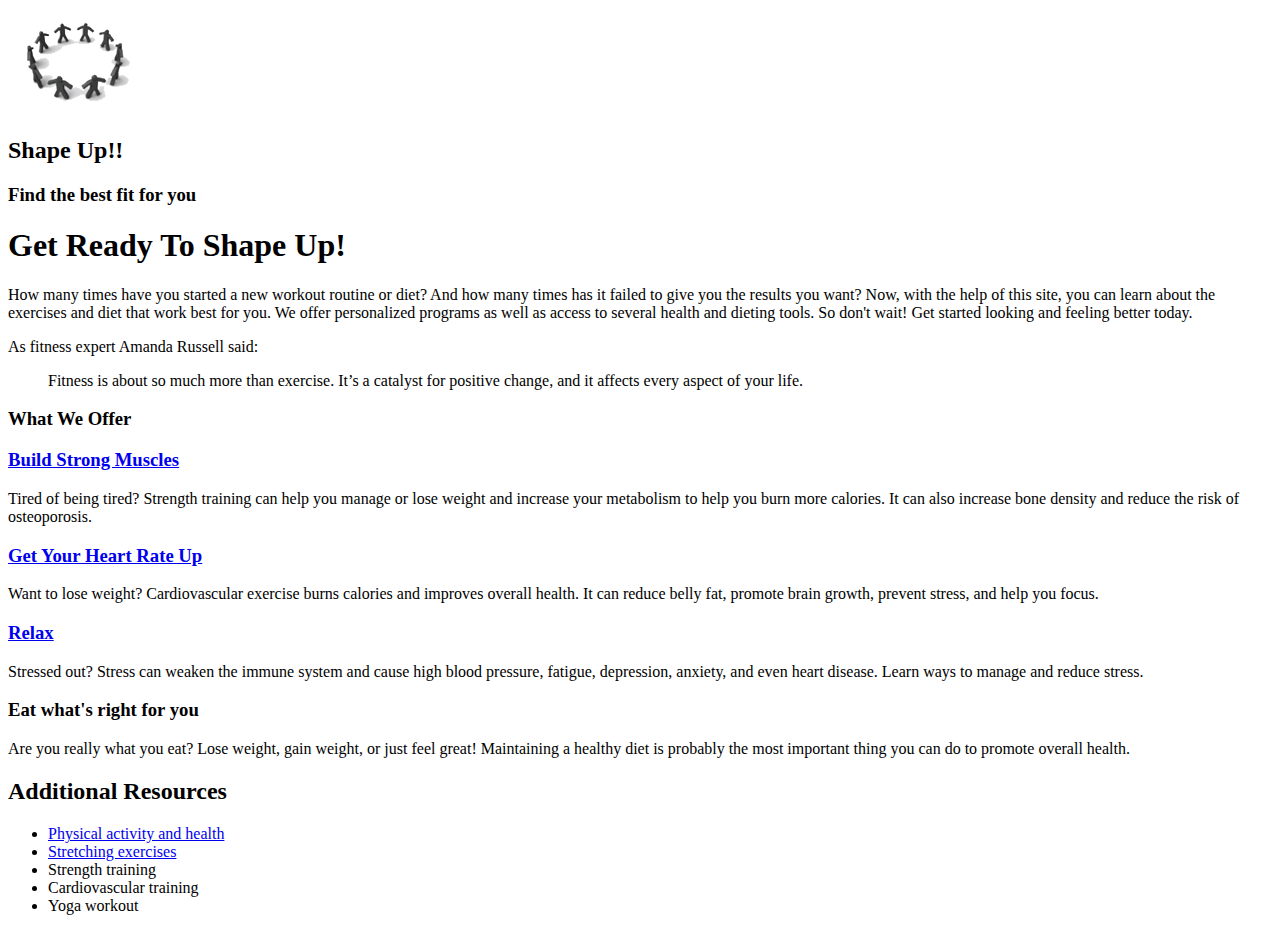
==== index.html @ c0334401 "Update index.html" ====
<!DOCTYPE html>

<html lang="en">
<head>
	<meta charset="utf-8" />
	<title></title>
</head>

<body>
	<header>
<img src="images/shape_up_logo.png" alt="">
		<h2>Shape Up!!</h2>
		<h3>Find the best fit for you</h3>
	</header>

	<main>
		<h1>Get Ready To Shape Up!</h1>
		<p>How many times have you started a new workout routine or diet? And how many times has it failed to give you the results you want? Now, with the help of this site, you can learn about the exercises and diet that work best for you. We offer personalized programs as well as access to several health and dieting tools. So don't wait! Get started looking and feeling better today.</p>

		<p>As fitness expert Amanda Russell said:</p>
		<blockquote>Fitness is about so much more than exercise. It’s a catalyst for positive change, and it affects every aspect of your life.
		</blockquote>

			<h3>What We Offer</h3>
			
			<h3><a href="strength/index.html">Build Strong Muscles</a></h3>
			<p>Tired of being tired? Strength training can help you manage or lose weight and increase your metabolism to help you burn more calories. It can also increase bone density and reduce the risk of osteoporosis.</p>

			<h3><a href="cardio/index.html">Get Your Heart Rate Up</a></h3>
			<p>Want to lose weight? Cardiovascular exercise burns calories and improves overall health. It can reduce belly fat, promote brain growth, prevent stress, and help you focus.</p>

			<h3><a href="stress/index.html">Relax</a></h3>
			<p>Stressed out? Stress can weaken the immune system and cause high blood pressure, fatigue, depression, anxiety, and even heart disease. Learn ways to manage and reduce stress.</p>

			<h3>Eat what's right for you</h3>
			<p>Are you really what you eat? Lose weight, gain weight, or just feel great! Maintaining a healthy diet is probably the most important thing you can do to promote overall health.</p>

			<h2>Additional Resources</h2>
			<ul>
			<li><a href="https://www.cdc.gov/physicalactivity/basics/pa-health/index.htm" target="_blank">Physical activity and health</a></li>
			<li><a href="https://www.self.com/gallery/essential-stretches-slideshow" target="_blank">Stretching exercises</a></li>
			<li>Strength training</li>
			<li>Cardiovascular training</li>
			<li>Yoga workout</li>
			</ul>

		</main>

		<footer>

		</footer>

	
</body>
</html>
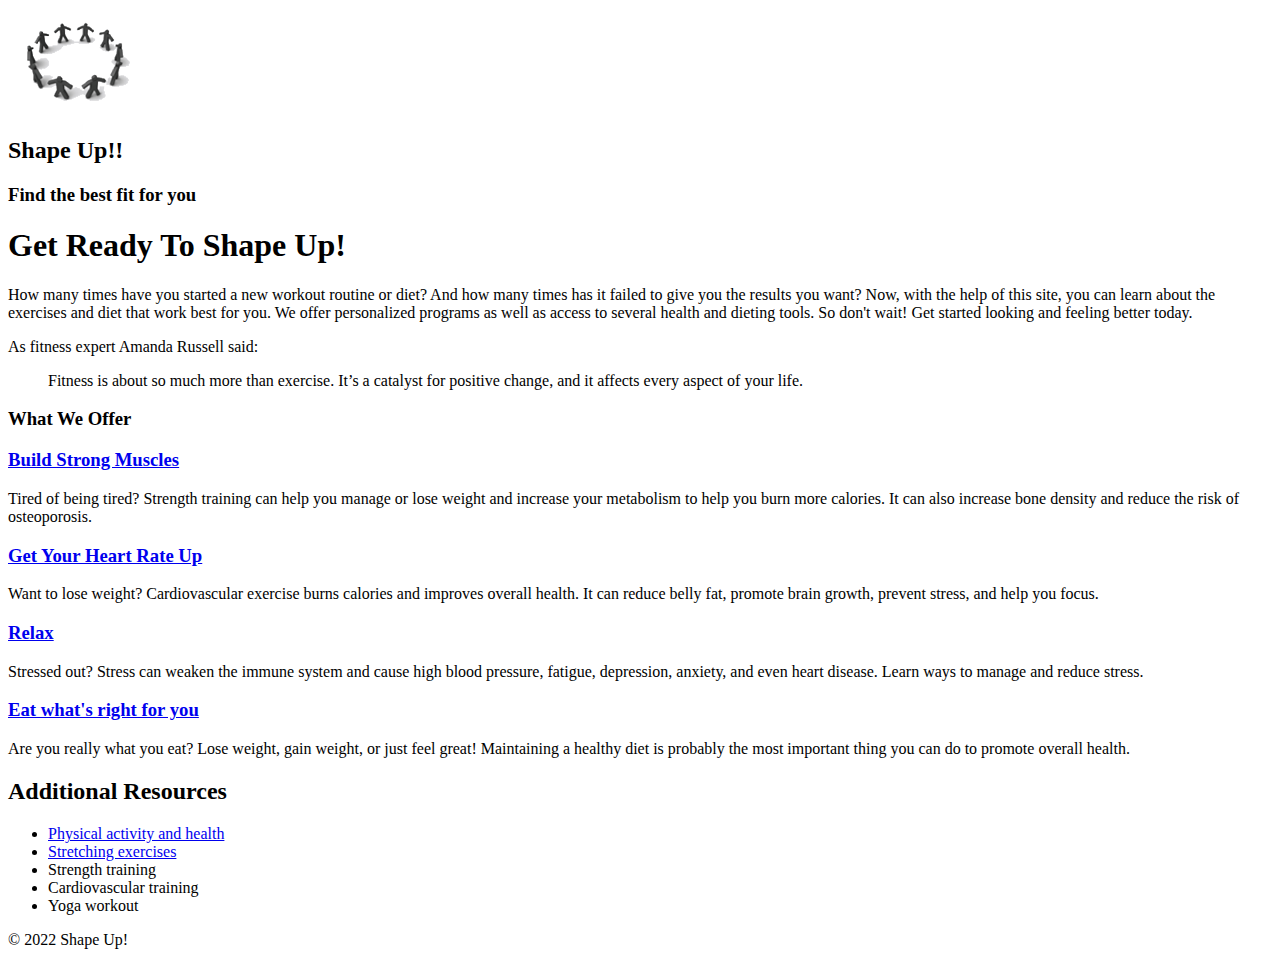
==== commit 16977718: "Add files via upload" ====
--- a/index.html
+++ b/index.html
@@ -1,55 +1,77 @@
 <!DOCTYPE html>
 
 <html lang="en">
+
 <head>
 	<meta charset="utf-8" />
-	<title></title>
+	<!--[if lt IE 9]> <script src="http://html5shim.googlecode.com/svn/trunk/html5.js"></script> <![endif]-->
+
+	<link rel="stylesheet" href="styles/normalize/main.cs">
+	<link rel="stylesheet" href="styles/main.css">
+
+	<title>Shape Up</title>
 </head>
 
 <body>
 	<header>
-<img src="images/shape_up_logo.png" alt="">
+		<img src="images/shape_up_logo.png" alt="">
 		<h2>Shape Up!!</h2>
 		<h3>Find the best fit for you</h3>
 	</header>
 
 	<main>
 		<h1>Get Ready To Shape Up!</h1>
-		<p>How many times have you started a new workout routine or diet? And how many times has it failed to give you the results you want? Now, with the help of this site, you can learn about the exercises and diet that work best for you. We offer personalized programs as well as access to several health and dieting tools. So don't wait! Get started looking and feeling better today.</p>
+		<section>
+			
+				<p>How many times have you started a new workout routine or diet? And how many times has it failed to
+					give you the results you want? Now, with the help of this site, you can learn about the exercises
+					and diet that work best for you. We offer personalized programs as well as access to several health
+					and dieting tools. So don't wait! Get started looking and feeling better today.</p>
 
-		<p>As fitness expert Amanda Russell said:</p>
-		<blockquote>Fitness is about so much more than exercise. It’s a catalyst for positive change, and it affects every aspect of your life.
-		</blockquote>
+				<p>As fitness expert Amanda Russell said:</p>
+				<blockquote>Fitness is about so much more than exercise. It’s a catalyst for positive change, and it
+					affects every aspect of your life.
+				</blockquote>
 
-			<h3>What We Offer</h3>
-			
-			<h3><a href="strength/index.html">Build Strong Muscles</a></h3>
-			<p>Tired of being tired? Strength training can help you manage or lose weight and increase your metabolism to help you burn more calories. It can also increase bone density and reduce the risk of osteoporosis.</p>
+				<h3>What We Offer</h3>
 
-			<h3><a href="cardio/index.html">Get Your Heart Rate Up</a></h3>
-			<p>Want to lose weight? Cardiovascular exercise burns calories and improves overall health. It can reduce belly fat, promote brain growth, prevent stress, and help you focus.</p>
+				<h3><a href="strength/index.html">Build Strong Muscles</a></h3>
+				<p>Tired of being tired? Strength training can help you manage or lose weight and increase your
+					metabolism to help you burn more calories. It can also increase bone density and reduce the risk of
+					osteoporosis.</p>
 
-			<h3><a href="stress/index.html">Relax</a></h3>
-			<p>Stressed out? Stress can weaken the immune system and cause high blood pressure, fatigue, depression, anxiety, and even heart disease. Learn ways to manage and reduce stress.</p>
+				<h3><a href="cardio/index.html">Get Your Heart Rate Up</a></h3>
+				<p>Want to lose weight? Cardiovascular exercise burns calories and improves overall health. It can
+					reduce belly fat, promote brain growth, prevent stress, and help you focus.</p>
 
-			<h3>Eat what's right for you</h3>
-			<p>Are you really what you eat? Lose weight, gain weight, or just feel great! Maintaining a healthy diet is probably the most important thing you can do to promote overall health.</p>
+				<h3><a href="stress/index.html">Relax</a></h3>
+				<p>Stressed out? Stress can weaken the immune system and cause high blood pressure, fatigue, depression,
+					anxiety, and even heart disease. Learn ways to manage and reduce stress.</p>
 
-			<h2>Additional Resources</h2>
-			<ul>
-			<li><a href="https://www.cdc.gov/physicalactivity/basics/pa-health/index.htm" target="_blank">Physical activity and health</a></li>
-			<li><a href="https://www.self.com/gallery/essential-stretches-slideshow" target="_blank">Stretching exercises</a></li>
-			<li>Strength training</li>
-			<li>Cardiovascular training</li>
-			<li>Yoga workout</li>
-			</ul>
+				<h3><a href="diet/index.html">Eat what's right for you</a></h3>
+				<p>Are you really what you eat? Lose weight, gain weight, or just feel great! Maintaining a healthy diet
+					is probably the most important thing you can do to promote overall health.</p>
+		</section>
+				<h2>Additional Resources</h2>
+				<ul>
+			<aside>
+					<li><a href="https://www.cdc.gov/physicalactivity/basics/pa-health/index.htm"
+							target="_blank">Physical activity and health</a></li>
+					<li><a href="https://www.self.com/gallery/essential-stretches-slideshow" target="_blank">Stretching
+							exercises</a></li>
+					<li>Strength training</li>
+					<li>Cardiovascular training</li>
+					<li>Yoga workout</li>
+				</ul>
+			</aside>
+		
+	</main>
 
-		</main>
+	<footer>
+		<p>&copy; 2022 Shape Up!</p>
+	</footer>
 
-		<footer>
 
-		</footer>
+</body>
 
-	
-</body>
-</html>
+</html>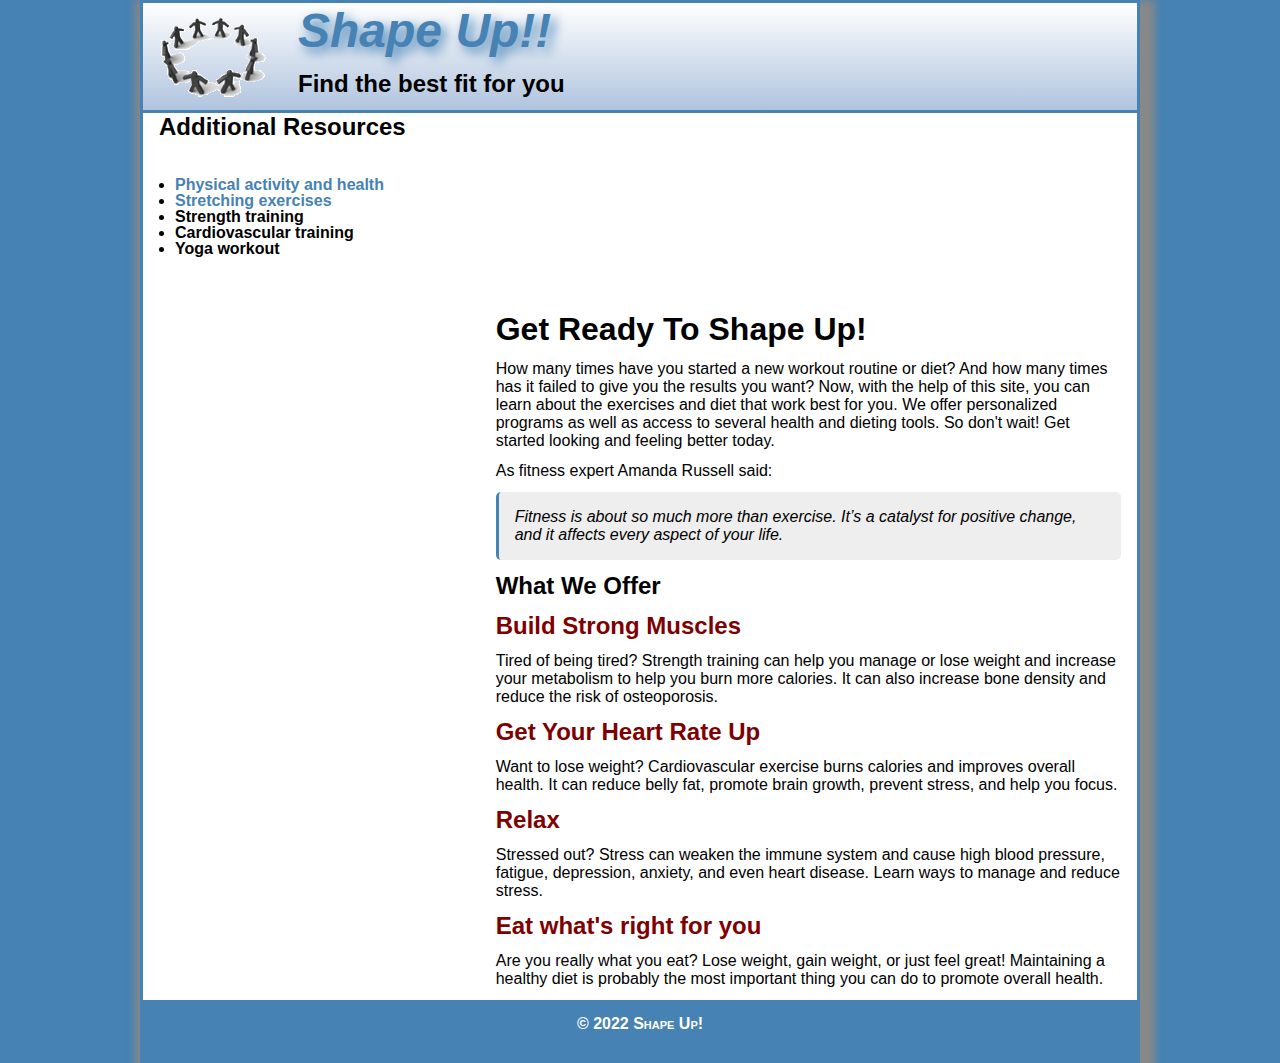
==== commit 2efa844b: "Add files via upload" ====
--- a/index.html
+++ b/index.html
@@ -6,23 +6,35 @@
 	<meta charset="utf-8" />
 	<!--[if lt IE 9]> <script src="http://html5shim.googlecode.com/svn/trunk/html5.js"></script> <![endif]-->
 
-	<link rel="stylesheet" href="styles/normalize/main.cs">
+	<link rel="stylesheet" href="sty`es/normalize/main.cs">
 	<link rel="stylesheet" href="styles/main.css">
 
 	<title>Shape Up</title>
 </head>
 
 <body>
-	<header>
+	<header class="clearfix">
 		<img src="images/shape_up_logo.png" alt="">
 		<h2>Shape Up!!</h2>
 		<h3>Find the best fit for you</h3>
 	</header>
 
 	<main>
-		<h1>Get Ready To Shape Up!</h1>
+		<h2>Additional Resources</h2>
+				<ul>
+			<aside>
+					<li><a href="https://www.cdc.gov/physicalactivity/basics/pa-health/index.htm"
+							target="_blank">Physical activity and health</a></li>
+					<li><a href="https://www.self.com/gallery/essential-stretches-slideshow" target="_blank">Stretching
+							exercises</a></li>
+					<li>Strength training</li>
+					<li>Cardiovascular training</li>
+					<li>Yoga workout</li>
+				</ul>
+			</aside>
 		<section>
-			
+				<h1>Get Ready To Shape Up!</h1>
+
 				<p>How many times have you started a new workout routine or diet? And how many times has it failed to
 					give you the results you want? Now, with the help of this site, you can learn about the exercises
 					and diet that work best for you. We offer personalized programs as well as access to several health
@@ -52,18 +64,8 @@
 				<p>Are you really what you eat? Lose weight, gain weight, or just feel great! Maintaining a healthy diet
 					is probably the most important thing you can do to promote overall health.</p>
 		</section>
-				<h2>Additional Resources</h2>
-				<ul>
-			<aside>
-					<li><a href="https://www.cdc.gov/physicalactivity/basics/pa-health/index.htm"
-							target="_blank">Physical activity and health</a></li>
-					<li><a href="https://www.self.com/gallery/essential-stretches-slideshow" target="_blank">Stretching
-							exercises</a></li>
-					<li>Strength training</li>
-					<li>Cardiovascular training</li>
-					<li>Yoga workout</li>
-				</ul>
-			</aside>
+				
+			
 		
 	</main>
 
--- a/styles/main.css
+++ b/styles/main.css
@@ -0,0 +1,115 @@
+* {
+    margin: 0;
+    padding: 0;
+    box-sizing: border-box;
+}
+.clearfix::after {
+    content: "";
+    clear: both;
+    display: table;
+  }
+html{
+    background-color: steelblue;
+}
+body {
+    font-family: Arial, Helvetica, sans-serif;
+    font-size: 100%;
+    max-width: 1000px;
+    width: 100%;
+    margin: 0 auto;
+    border: 3px solid steelblue;
+    box-shadow: 5px 10px 8px 10px #888888;
+    background-color: white;
+}
+h1, h2, h3, p, blockquote{
+    margin-bottom: 12px;
+}
+h1 {
+    font-size: 200%;
+    margin-top: 30px;
+}
+header{
+    border-bottom: 3px solid steelblue;
+    background-image: linear-gradient(white, lightsteelblue);
+}
+header h2 {
+    font-size: 300%;
+    font-style: italic;
+    color: steelblue;
+    text-shadow: 5px 5px 12px;
+
+}
+main {
+    padding: 0 1em; 
+}
+aside{
+    width: 35%;
+    float: left;
+    padding-top: 1.5em;
+    
+}
+
+section{
+    width: 65%;
+    float: right;
+    padding-top: 1.5em;
+
+}
+blockquote{
+    font-style: italic;
+    padding: 1em;
+    border-left: 3px solid steelblue;
+    background-color: #eeeeee;
+    border-radius: 5px;
+}
+header img {
+    float: left;
+    margin-right: 15px;
+}
+
+h3 {
+    font-size: 150%;
+}
+a{
+    text-decoration: none;
+}
+section a:link, section a:visited {
+    color:maroon;
+}
+section a:hover, section a:active {
+    color:steelblue;
+}
+
+aside a:link, aside a:visited {
+    color: steelblue;
+}
+
+aside a:hover, aside a:active {
+    color:maroon;
+}
+
+ul{
+    margin-left: 1em;
+}
+li{
+    line-height:100% ;
+    font-weight: bold;
+}
+
+
+
+
+footer{
+    clear:both;
+    background-color: steelblue;
+    padding: 15px 0;
+    margin-top: 15px;
+    
+}
+footer p {
+    text-align: center;
+    font-size: 100%;
+    font-weight: bold;
+    color:white;
+    font-variant:small-caps;
+}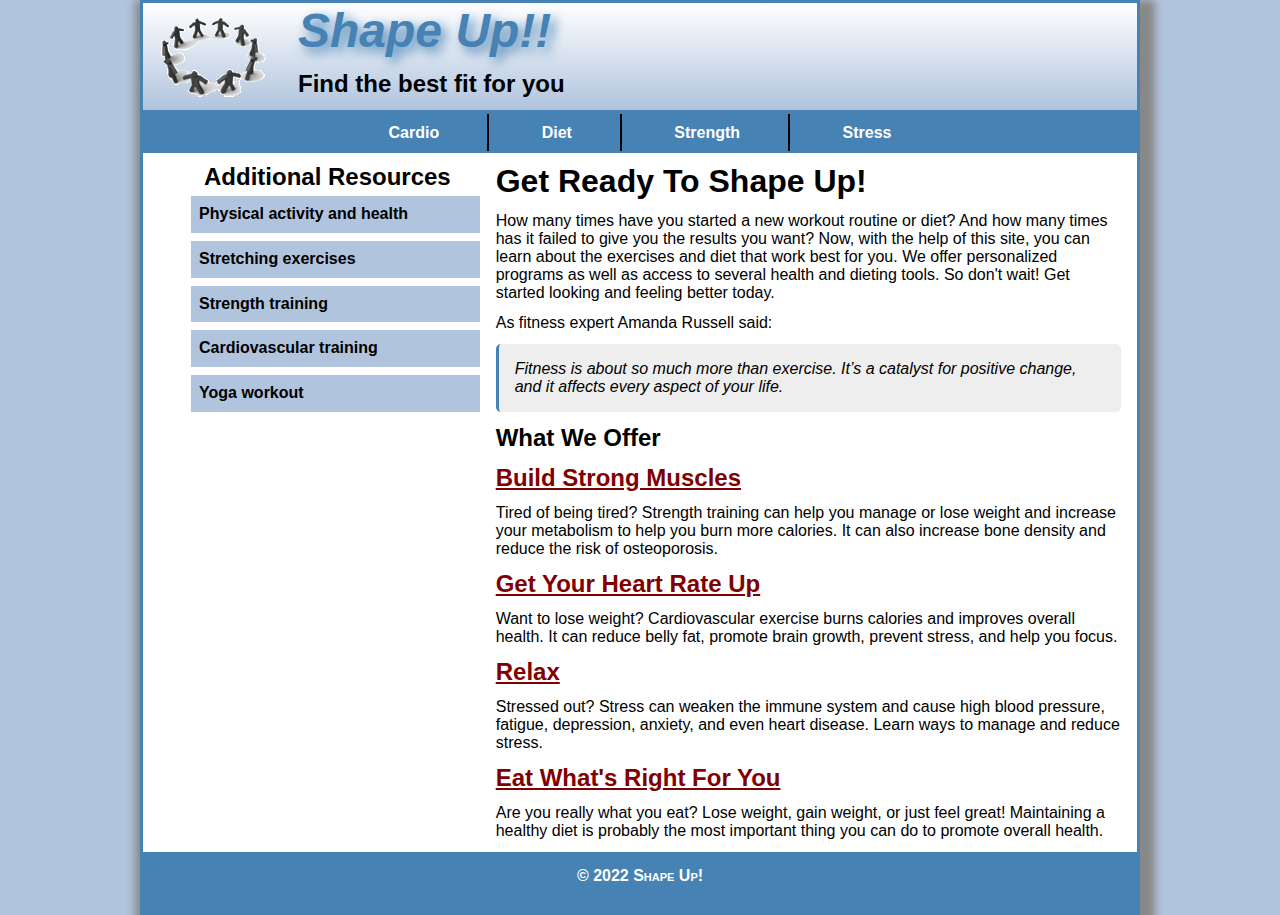
==== commit 4bf362d2: "Add files via upload" ====
--- a/index.html
+++ b/index.html
@@ -5,68 +5,72 @@
 <head>
 	<meta charset="utf-8" />
 	<!--[if lt IE 9]> <script src="http://html5shim.googlecode.com/svn/trunk/html5.js"></script> <![endif]-->
-
-	<link rel="stylesheet" href="sty`es/normalize/main.cs">
+	<meta name="description" content="Learn how to properly take care of your body">
+  	<meta name="keywords" content="health, exercise, diet, strength, cardio, stress, workout, eat right">
+  	<meta name="author" content="David Picariello">
+	
+	<link rel="stylesheet" href="styles/normalize/main.cs">
 	<link rel="stylesheet" href="styles/main.css">
 
+	<link rel="icon" href="images/favicon.ico">
+	
 	<title>Shape Up</title>
 </head>
 
 <body>
 	<header class="clearfix">
-		<img src="images/shape_up_logo.png" alt="">
+		<img id="logoimage" src="images/shape_up_logo.png" alt="">
 		<h2>Shape Up!!</h2>
 		<h3>Find the best fit for you</h3>
 	</header>
+	<nav id="nav_menu">
+		<ul>
+			<li><a href="cardio/index.html">Cardio</a></li>
+			<li><a href="diet/index.html">Diet</a></li>
+			<li><a href="strength/index.html">Strength</a></li>
+			<li id="last"><a href="stress/index.html">Stress</a></li>
+		</ul>
+	</nav>
 
 	<main>
-		<h2>Additional Resources</h2>
+
+		<section>
+			<h1>Get Ready To Shape Up!</h1>
+
+			<p>How many times have you started a new workout routine or diet? And how many times has it failed to give you the results you want? Now, with the help of this site, you can learn about the exercises and diet that work best for you. We offer personalized programs as well as access to several health and dieting tools. So don't wait! Get started looking and feeling better today.</p>
+
+			<p>As fitness expert Amanda Russell said:</p>
+			<blockquote>Fitness is about so much more than exercise. It’s a catalyst for positive change, and it affects every aspect of your life.</blockquote>
+			
+			<h3>What We Offer</h3>
+
+			<h3><a href="strength/index.html">Build Strong Muscles</a></h3>
+			<p>Tired of being tired? Strength training can help you manage or lose weight and increase your metabolism to help you burn more calories. It can also increase bone density and reduce the risk of osteoporosis.</p>
+
+			<h3><a href="cardio/index.html">Get Your Heart Rate Up</a></h3>
+			<p>Want to lose weight? Cardiovascular exercise burns calories and improves overall health. It can reduce belly fat, promote brain growth, prevent stress, and help you focus.</p>
+
+			<h3><a href="stress/index.html">Relax</a></h3>
+			<p>Stressed out? Stress can weaken the immune system and cause high blood pressure, fatigue, depression, anxiety, and even heart disease. Learn ways to manage and reduce stress.</p>
+
+			<h3><a href="diet/index.html">Eat What's Right For You</a></h3>
+			<p>Are you really what you eat? Lose weight, gain weight, or just feel great! Maintaining a healthy diet is probably the most important thing you can do to promote overall health.</p>
+			
+		</section>
+
+		<aside>
+			<!-- nav_list - this code makes up the vertical navigation list in the left column -->
+			<nav id="nav_list">
+				<h2>Additional Resources</h2>
 				<ul>
-			<aside>
-					<li><a href="https://www.cdc.gov/physicalactivity/basics/pa-health/index.htm"
-							target="_blank">Physical activity and health</a></li>
-					<li><a href="https://www.self.com/gallery/essential-stretches-slideshow" target="_blank">Stretching
-							exercises</a></li>
-					<li>Strength training</li>
-					<li>Cardiovascular training</li>
-					<li>Yoga workout</li>
+					<li><a href="https://www.cdc.gov/physicalactivity/basics/pa-health/index.htm" target="_blank">Physical activity and health</a></li>
+					<li><a href="https://www.self.com/gallery/essential-stretches-slideshow" target="_blank">Stretching exercises</a></li>
+					<li><a href="https://www.mayoclinic.org/healthy-lifestyle/fitness/in-depth/strength-training/art-20046670" target="_blank">Strength training</a></li>
+					<li><a href="https://www.realbuzz.com/articles-interests/fitness/article/what-is-cardiovascular-training/" target="_blank">Cardiovascular training</a></li>
+					<li><a href="https://www.medicalnewstoday.com/articles/317314" target="_blank">Yoga workout</a></li>
 				</ul>
-			</aside>
-		<section>
-				<h1>Get Ready To Shape Up!</h1>
-
-				<p>How many times have you started a new workout routine or diet? And how many times has it failed to
-					give you the results you want? Now, with the help of this site, you can learn about the exercises
-					and diet that work best for you. We offer personalized programs as well as access to several health
-					and dieting tools. So don't wait! Get started looking and feeling better today.</p>
-
-				<p>As fitness expert Amanda Russell said:</p>
-				<blockquote>Fitness is about so much more than exercise. It’s a catalyst for positive change, and it
-					affects every aspect of your life.
-				</blockquote>
-
-				<h3>What We Offer</h3>
-
-				<h3><a href="strength/index.html">Build Strong Muscles</a></h3>
-				<p>Tired of being tired? Strength training can help you manage or lose weight and increase your
-					metabolism to help you burn more calories. It can also increase bone density and reduce the risk of
-					osteoporosis.</p>
-
-				<h3><a href="cardio/index.html">Get Your Heart Rate Up</a></h3>
-				<p>Want to lose weight? Cardiovascular exercise burns calories and improves overall health. It can
-					reduce belly fat, promote brain growth, prevent stress, and help you focus.</p>
-
-				<h3><a href="stress/index.html">Relax</a></h3>
-				<p>Stressed out? Stress can weaken the immune system and cause high blood pressure, fatigue, depression,
-					anxiety, and even heart disease. Learn ways to manage and reduce stress.</p>
-
-				<h3><a href="diet/index.html">Eat what's right for you</a></h3>
-				<p>Are you really what you eat? Lose weight, gain weight, or just feel great! Maintaining a healthy diet
-					is probably the most important thing you can do to promote overall health.</p>
-		</section>
-				
-			
-		
+			</nav>
+		</aside>	
 	</main>
 
 	<footer>
--- a/styles/main.css
+++ b/styles/main.css
@@ -7,9 +7,10 @@
     content: "";
     clear: both;
     display: table;
-  }
-html{
-    background-color: steelblue;
+}
+html {
+    background-color: lightsteelblue;
+    background-image: url("../images/bgtile.jpg");
 }
 body {
     font-family: Arial, Helvetica, sans-serif;
@@ -18,98 +19,145 @@
     width: 100%;
     margin: 0 auto;
     border: 3px solid steelblue;
+    background-color: white;
     box-shadow: 5px 10px 8px 10px #888888;
-    background-color: white;
 }
-h1, h2, h3, p, blockquote{
+h1, h2, h3, p, blockquote {
     margin-bottom: 12px;
 }
-h1 {
-    font-size: 200%;
-    margin-top: 30px;
-}
-header{
+header {
     border-bottom: 3px solid steelblue;
-    background-image: linear-gradient(white, lightsteelblue);
+    background: linear-gradient(white, lightsteelblue);
 }
 header h2 {
     font-size: 300%;
     font-style: italic;
     color: steelblue;
     text-shadow: 5px 5px 12px;
+}
 
+
+#logoimage {
+    float: left;
+    margin-right: 15px;
+}
+ /*Horizontal inline navigation menu*/
+ #nav.menu{
+     margin: 0;
+
+ }
+ #nav_menu ul{
+     list-style-type: none;
+     text-align: center;
+     border-top: 1px solid steelblue;
+     border-bottom: 1px solid steelblue;
+     background-color: steelblue;
+     padding: 10px 0;
+
+ }
+ #nav_menu ul li{
+    display: inline;
+    border-right: 2px solid black;
+    padding: 10px 3em;
+    
+ }
+ #nav_menu #last{
+     border-right: none;
+ }
+ #nav_menu ul li a{
+     font-weight: bold;
+     text-decoration: none;
+     color: white
+
+ }
+ #nav_menu ul li a:hover{
+     color: red;
+
+
+ }
+ #nav_menu ul li:hover{
+    background-color: lightsteelblue;
+ }
+ #nav_list h2 {
+    margin-bottom: 5px;
+    text-align: center;
+}
+#nav_list ul {
+    list-style: none;
+}
+#nav_list ul li {
+    width: 90%;
+    margin: 0 auto .5em; /* 1st value top; middle value sides; 3rd value bottom */
+}
+#nav_list ul li a {
+    display: block;
+    font-weight: bold;
+    text-decoration: none;
+    background-color: lightsteelblue;
+    padding: .5em 0 .5em .5em;
+    color: black;
+}
+#nav_list ul li a:hover {
+    color: white;
+    background-color: steelblue;
 }
 main {
-    padding: 0 1em; 
+    padding: 0 1em;
+    clear: both;
 }
-aside{
+aside {
     width: 35%;
-    float: left;
-    padding-top: 1.5em;
-    
+    padding-top: 10px;
 }
 
-section{
+section {
     width: 65%;
     float: right;
-    padding-top: 1.5em;
-
+    padding-top: 10px;
 }
-blockquote{
+blockquote {
     font-style: italic;
     padding: 1em;
     border-left: 3px solid steelblue;
     background-color: #eeeeee;
     border-radius: 5px;
 }
-header img {
-    float: left;
-    margin-right: 15px;
-}
-
 h3 {
     font-size: 150%;
 }
-a{
+aside a {
     text-decoration: none;
 }
 section a:link, section a:visited {
-    color:maroon;
+    color: maroon;
 }
 section a:hover, section a:active {
-    color:steelblue;
+    color: steelblue;
 }
 
 aside a:link, aside a:visited {
     color: steelblue;
 }
-
 aside a:hover, aside a:active {
-    color:maroon;
+    color: maroon;
+}
+aside ul {
+    margin-left: 1em;
+}
+aside li {
+    font-weight: bold;
+    line-height: 130%;
 }
 
-ul{
-    margin-left: 1em;
-}
-li{
-    line-height:100% ;
-    font-weight: bold;
-}
-
-
-
-
-footer{
-    clear:both;
+footer {
+    clear: both;
     background-color: steelblue;
     padding: 15px 0;
     margin-top: 15px;
-    
 }
 footer p {
+    color: white;
+    font-weight: bold;
     text-align: center;
-    font-size: 100%;
-    font-weight: bold;
-    color:white;
-    font-variant:small-caps;
+    font-variant: small-caps;
 }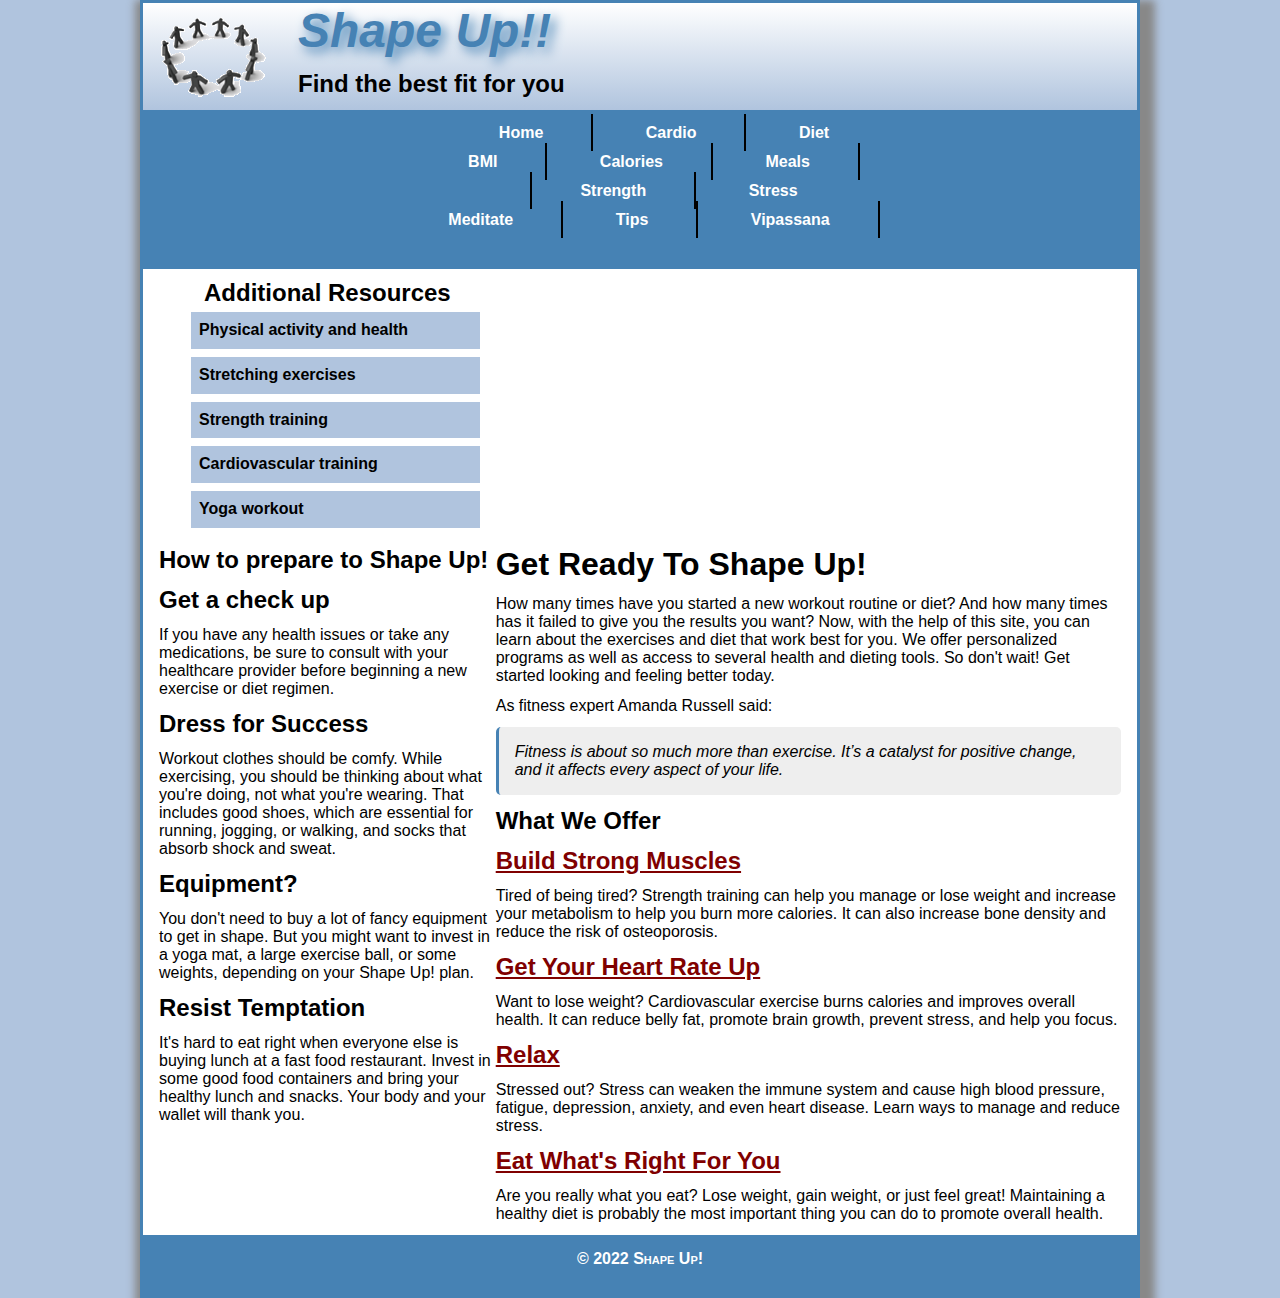
==== commit 5fb9bb24: "Add files via upload" ====
--- a/index.html
+++ b/index.html
@@ -25,14 +25,41 @@
 	</header>
 	<nav id="nav_menu">
 		<ul>
+			<li><a href="index.html">Home</a></li>
 			<li><a href="cardio/index.html">Cardio</a></li>
-			<li><a href="diet/index.html">Diet</a></li>
+			<li><a href="diet/index.html">Diet</a>
+				<ul>
+					<li> <a href="diet/bmi.html">BMI</a></li>
+					<li> <a href="diet/calories.html">Calories</a></li>
+					<li> <a href="diet/meals.html">Meals</a></li>
+				</ul>
+			</li>
 			<li><a href="strength/index.html">Strength</a></li>
-			<li id="last"><a href="stress/index.html">Stress</a></li>
+
+			<li id="last"><a href="stress/index.html">Stress</a>
+				<ul>
+					<li> <a href="stress/meditate.html">Meditate</a></li>
+					<li> <a href="stress/tips.html">Tips</a></li>
+					<li> <a href="stress/vipassana.html">Vipassana</a></li>
+				</ul>
+			</li>
 		</ul>
 	</nav>
 
 	<main>
+		<aside id="leftaside">
+			<!-- nav_list - this code makes up the vertical navigation list in the left column -->
+			<nav id="nav_list">
+				<h2>Additional Resources</h2>
+				<ul>
+					<li><a href="https://www.cdc.gov/physicalactivity/basics/pa-health/index.htm" target="_blank">Physical activity and health</a></li>
+					<li><a href="https://www.self.com/gallery/essential-stretches-slideshow" target="_blank">Stretching exercises</a></li>
+					<li><a href="https://www.mayoclinic.org/healthy-lifestyle/fitness/in-depth/strength-training/art-20046670" target="_blank">Strength training</a></li>
+					<li><a href="https://www.realbuzz.com/articles-interests/fitness/article/what-is-cardiovascular-training/" target="_blank">Cardiovascular training</a></li>
+					<li><a href="https://www.medicalnewstoday.com/articles/317314" target="_blank">Yoga workout</a></li>
+				</ul>
+			</nav>
+		</aside>
 
 		<section>
 			<h1>Get Ready To Shape Up!</h1>
@@ -58,19 +85,19 @@
 			
 		</section>
 
-		<aside>
-			<!-- nav_list - this code makes up the vertical navigation list in the left column -->
-			<nav id="nav_list">
-				<h2>Additional Resources</h2>
-				<ul>
-					<li><a href="https://www.cdc.gov/physicalactivity/basics/pa-health/index.htm" target="_blank">Physical activity and health</a></li>
-					<li><a href="https://www.self.com/gallery/essential-stretches-slideshow" target="_blank">Stretching exercises</a></li>
-					<li><a href="https://www.mayoclinic.org/healthy-lifestyle/fitness/in-depth/strength-training/art-20046670" target="_blank">Strength training</a></li>
-					<li><a href="https://www.realbuzz.com/articles-interests/fitness/article/what-is-cardiovascular-training/" target="_blank">Cardiovascular training</a></li>
-					<li><a href="https://www.medicalnewstoday.com/articles/317314" target="_blank">Yoga workout</a></li>
-				</ul>
-			</nav>
-		</aside>	
+		<aside id="rightaside">
+			<h2>How to prepare to Shape Up!</h2>
+			<h3>Get a check up</h3>
+			<p>If you have any health issues or take any medications, be sure to consult with your healthcare provider before beginning a new exercise or diet regimen.</p>
+			<h3>Dress for Success</h3>
+			<p>Workout clothes should be comfy. While exercising, you should be thinking about what you're doing, not what you're wearing. That includes good shoes, which are essential for running, jogging, or walking, and socks that absorb shock and sweat.</p>
+			<h3>Equipment?</h3>
+			<p>You don't need to buy a lot of fancy equipment to get in shape. But you might want to invest in a yoga mat, a large exercise ball, or some weights, depending on your Shape Up! plan.</p>
+			<h3>Resist Temptation</h3>
+			<p>It's hard to eat right when everyone else is buying lunch at a fast food restaurant. Invest in some good food containers and bring your healthy lunch and snacks. Your body and your wallet will thank you.</p>
+		
+		
+		</aside>
 	</main>
 
 	<footer>
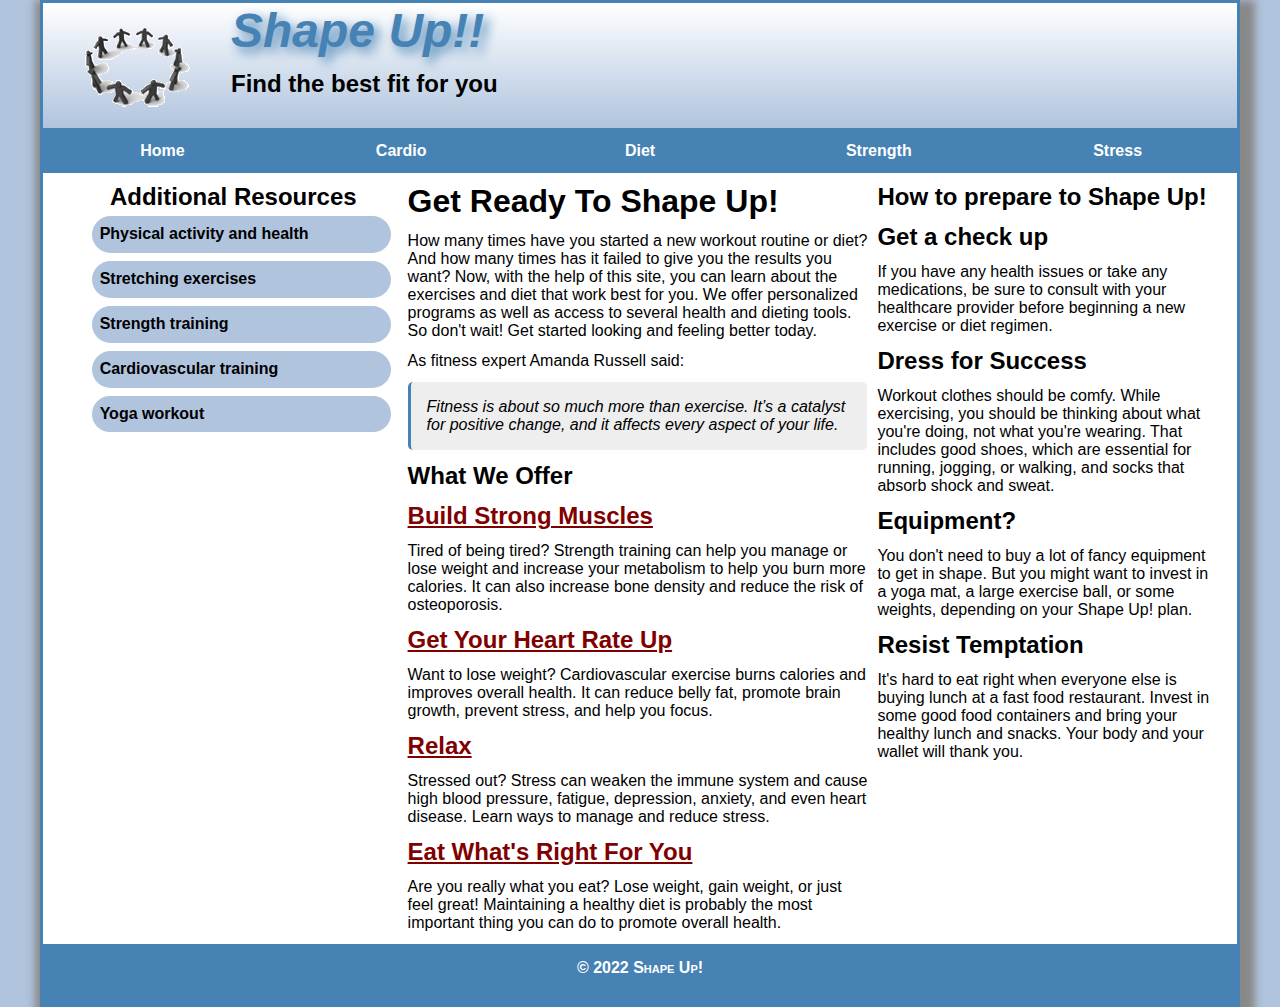
==== commit a1e2d9b8: "Add files via upload" ====
--- a/index.html
+++ b/index.html
@@ -8,13 +8,27 @@
 	<meta name="description" content="Learn how to properly take care of your body">
   	<meta name="keywords" content="health, exercise, diet, strength, cardio, stress, workout, eat right">
   	<meta name="author" content="David Picariello">
+
+	<meta name="viewport" content="width=device-width, initial-scale=1.0">
 	
 	<link rel="stylesheet" href="styles/normalize/main.cs">
 	<link rel="stylesheet" href="styles/main.css">
 
+
 	<link rel="icon" href="images/favicon.ico">
 	
 	<title>Shape Up</title>
+
+	<!--Slicknav-->
+	<link rel="stylesheet" href="styles/slicknav.css">
+	<script src="https://ajax.googleapis.com/ajax/libs/jquery/3.5.1/jquery.min.js"></script>
+	<script src="js/jquery.slicknav.min.js"></script>
+	<script type="text/javascript">
+		$(document).ready(function(){
+		$('#nav_menu').slicknav({prependTo:"#mobilemenu"});
+		});
+		</script>
+
 </head>
 
 <body>
@@ -23,6 +37,10 @@
 		<h2>Shape Up!!</h2>
 		<h3>Find the best fit for you</h3>
 	</header>
+
+	<nav id="mobilemenu"></nav>
+
+
 	<nav id="nav_menu">
 		<ul>
 			<li><a href="index.html">Home</a></li>
--- a/styles/main.css
+++ b/styles/main.css
@@ -15,7 +15,7 @@
 body {
     font-family: Arial, Helvetica, sans-serif;
     font-size: 100%;
-    max-width: 1000px;
+    max-width: 1200px;
     width: 100%;
     margin: 0 auto;
     border: 3px solid steelblue;
@@ -39,13 +39,15 @@
 
 #logoimage {
     float: left;
-    margin-right: 15px;
-}
- /*Horizontal inline navigation menu*/
+    padding: 10px 1.5em;
+}
+ /*Horizontal inline navigation menu*
+ 
  #nav.menu{
      margin: 0;
 
  }
+
  #nav_menu ul{
      list-style-type: none;
      text-align: center;
@@ -76,7 +78,49 @@
 
  }
  #nav_menu ul li:hover{
-    background-color: lightsteelblue;
+    background-color: lightsteelblue;*/
+ 
+ #nav_menu {
+     border-bottom: 2px solid steelblue;
+ }
+ #nav_menu ul {
+     margin: 0;
+     padding: 0;
+     list-style: none;
+     position: relative;
+ }
+ #nav_menu ul li {
+    float: left;
+    width: 20%;  
+}
+ #nav_menu ul li a{
+    display: block;
+    text-align: center;
+    padding: .7em 0;
+    background-color: steelblue;
+    font-weight: bold;
+    color: white;
+    text-decoration: none;
+ }
+ #nav_menu ul ul {
+     display: none;
+     position: absolute;
+     top: 100%;
+     width: 100%;
+ }
+ #nav_menu ul ul li {
+     float: none;
+ }
+ #nav_menu ul li:hover > ul {
+     display: block;
+ }
+ #nav_menu > ul::after {
+     content: "";
+     clear: both;
+     display: block;
+ }
+ #nav_menu ul li a:hover, #nav_menu ul li a:focus {
+     background-color: lightsteelblue;
  }
  #nav_list h2 {
     margin-bottom: 5px;
@@ -87,7 +131,7 @@
 }
 #nav_list ul li {
     width: 90%;
-    margin: 0 auto .5em; /* 1st value top; middle value sides; 3rd value bottom */
+    margin: 0 auto .5em; /* 1st value top; middle value sides; 3rd value bottom*/
 }
 #nav_list ul li a {
     display: block;
@@ -96,6 +140,7 @@
     background-color: lightsteelblue;
     padding: .5em 0 .5em .5em;
     color: black;
+    border-radius: 25px;
 }
 #nav_list ul li a:hover {
     color: white;
@@ -106,15 +151,24 @@
     clear: both;
 }
 aside {
-    width: 35%;
+    width: 30%;
     padding-top: 10px;
 }
 
 section {
-    width: 65%;
+    width: 40%;
+    float: left;
+    padding-top: 10px;
+    padding-right: 5px;
+}
+#leftaside {
+    float: left;
+}
+#rightaside {
     float: right;
-    padding-top: 10px;
-}
+    padding-left: 5px;
+}
+
 blockquote {
     font-style: italic;
     padding: 1em;
@@ -160,4 +214,44 @@
     font-weight: bold;
     text-align: center;
     font-variant: small-caps;
+}
+#mobilemenu{
+    display: none;
+}
+
+/* Media Queries*/
+@media only screen and (max-width: 900px) {
+    body {
+        box-shadow: none;
+        font-size: 90%;
+    }
+    }
+@media only screen and (max-width: 767px) {
+    #nav_menu {
+        display: none;
+    }
+    #mobilemenu{
+        display: block;
+    }
+    .slicknav_menu{
+        background-color: steelblue !important;
+    }
+    header h2 {
+        font-size: 200%;
+    }
+    section, aside{
+        float: none;
+        width: 100%;
+        margin: 0 auto;
+        padding: .5em;
+    }
+    #logoimage {
+        float: none;
+        padding: .5em;
+        display: block;
+        margin: 0 auto;
+    }
+   header h2, header h3{
+        text-align: center;
+    }
 }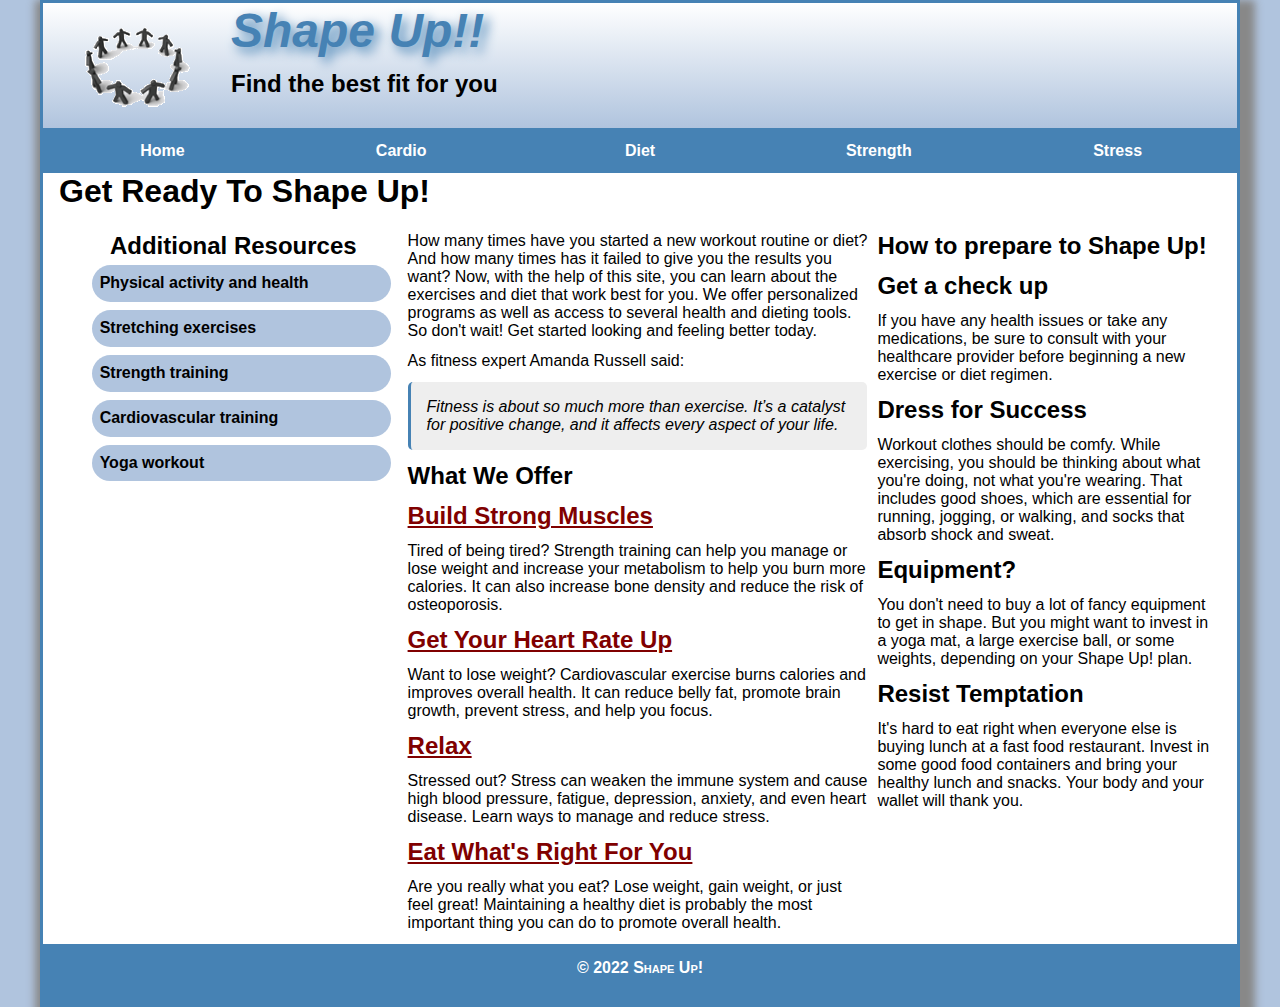
==== commit 7ed30339: "Add files via upload" ====
--- a/index.html
+++ b/index.html
@@ -25,7 +25,7 @@
 	<script src="js/jquery.slicknav.min.js"></script>
 	<script type="text/javascript">
 		$(document).ready(function(){
-		$('#nav_menu').slicknav({prependTo:"#mobilemenu"});
+				$('#nav_menu').slicknav({prependTo:"#mobilemenu"});
 		});
 		</script>
 
@@ -42,7 +42,8 @@
 
 
 	<nav id="nav_menu">
-		<ul>
+		<ul class="container">
+		
 			<li><a href="index.html">Home</a></li>
 			<li><a href="cardio/index.html">Cardio</a></li>
 			<li><a href="diet/index.html">Diet</a>
@@ -62,9 +63,12 @@
 				</ul>
 			</li>
 		</ul>
+		
+		
 	</nav>
 
 	<main>
+		<h1>Get Ready To Shape Up!</h1>
 		<aside id="leftaside">
 			<!-- nav_list - this code makes up the vertical navigation list in the left column -->
 			<nav id="nav_list">
@@ -80,7 +84,7 @@
 		</aside>
 
 		<section>
-			<h1>Get Ready To Shape Up!</h1>
+			
 
 			<p>How many times have you started a new workout routine or diet? And how many times has it failed to give you the results you want? Now, with the help of this site, you can learn about the exercises and diet that work best for you. We offer personalized programs as well as access to several health and dieting tools. So don't wait! Get started looking and feeling better today.</p>
 
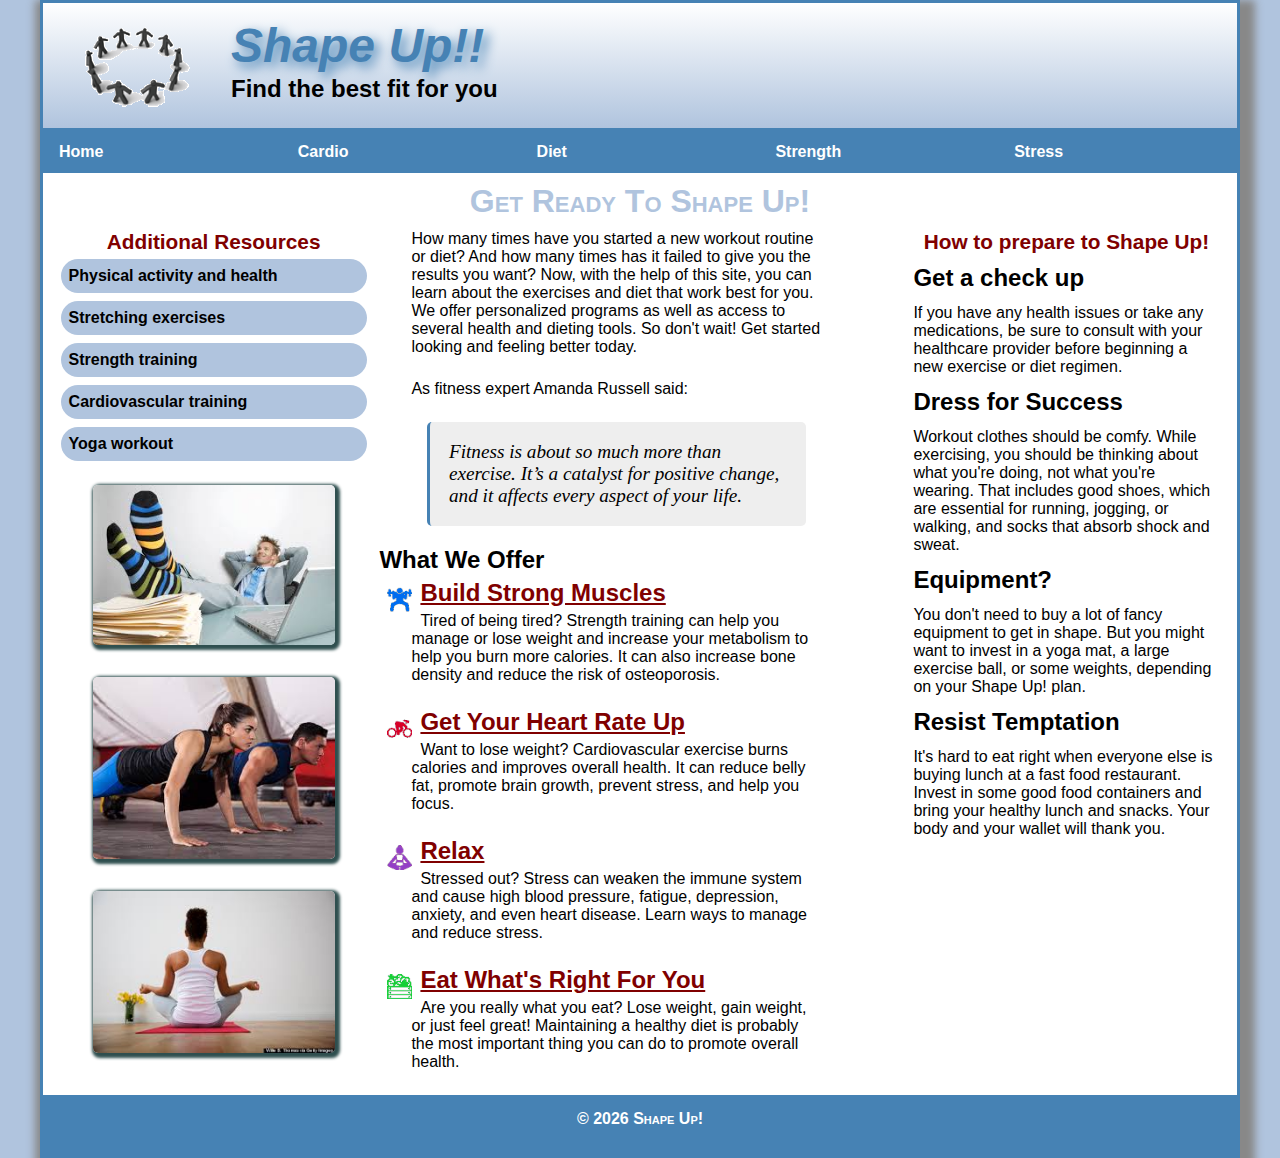
==== commit bebca1c0: "Add files via upload" ====
--- a/index.html
+++ b/index.html
@@ -81,6 +81,11 @@
 					<li><a href="https://www.medicalnewstoday.com/articles/317314" target="_blank">Yoga workout</a></li>
 				</ul>
 			</nav>
+			<article>
+				<img src="images/break.jpg">
+				<img src="images/exercise.jpg">
+				<img src="images/meditate.jpg">
+			</article>
 		</aside>
 
 		<section>
@@ -92,16 +97,16 @@
 			<blockquote>Fitness is about so much more than exercise. It’s a catalyst for positive change, and it affects every aspect of your life.</blockquote>
 			
 			<h3>What We Offer</h3>
-
+			<img class="icon" img src="images/weightlifting.png">
 			<h3><a href="strength/index.html">Build Strong Muscles</a></h3>
 			<p>Tired of being tired? Strength training can help you manage or lose weight and increase your metabolism to help you burn more calories. It can also increase bone density and reduce the risk of osteoporosis.</p>
-
+			<img class="icon" img src="images/cyclist.png">
 			<h3><a href="cardio/index.html">Get Your Heart Rate Up</a></h3>
 			<p>Want to lose weight? Cardiovascular exercise burns calories and improves overall health. It can reduce belly fat, promote brain growth, prevent stress, and help you focus.</p>
-
+			<img class="icon" img src="images/lotus-position.png">
 			<h3><a href="stress/index.html">Relax</a></h3>
 			<p>Stressed out? Stress can weaken the immune system and cause high blood pressure, fatigue, depression, anxiety, and even heart disease. Learn ways to manage and reduce stress.</p>
-
+			<img class="icon" img src="images/vegetables.png">
 			<h3><a href="diet/index.html">Eat What's Right For You</a></h3>
 			<p>Are you really what you eat? Lose weight, gain weight, or just feel great! Maintaining a healthy diet is probably the most important thing you can do to promote overall health.</p>
 			
@@ -122,8 +127,16 @@
 		</aside>
 	</main>
 
+<!--Javasript get current year-->
+	<script>
+        window.onload = function() {
+            var d = new Date();
+            document.getElementById("copyright").innerHTML = d.getFullYear();
+        }
+    </script>
+
 	<footer>
-		<p>&copy; 2022 Shape Up!</p>
+		<p>&copy; <span id="copyright"></span> Shape Up!</p>
 	</footer>
 
 
--- a/styles/main.css
+++ b/styles/main.css
@@ -11,6 +11,7 @@
 html {
     background-color: lightsteelblue;
     background-image: url("../images/bgtile.jpg");
+    background-attachment: fixed;
 }
 body {
     font-family: Arial, Helvetica, sans-serif;
@@ -22,8 +23,17 @@
     background-color: white;
     box-shadow: 5px 10px 8px 10px #888888;
 }
-h1, h2, h3, p, blockquote {
+h3, p, blockquote {
     margin-bottom: 12px;
+}
+h1{
+    font-family: 300%;
+    color: lightsteelblue;
+    text-align: center;
+    margin: 10px 0 0;
+    font-variant: small-caps;
+    text-shadow: 1px 1px 2x #000000, -1px -1px 2px #000000, 1px -1px 2px #000000, -1px 1px 2px #000000;
+
 }
 header {
     border-bottom: 3px solid steelblue;
@@ -34,6 +44,7 @@
     font-style: italic;
     color: steelblue;
     text-shadow: 5px 5px 12px;
+    padding: 15px 0 2px;
 }
 
 
@@ -41,88 +52,64 @@
     float: left;
     padding: 10px 1.5em;
 }
- /*Horizontal inline navigation menu*
+ /*Horizontal Flexbox navigation menu*/
  
- #nav.menu{
-     margin: 0;
-
- }
-
- #nav_menu ul{
-     list-style-type: none;
-     text-align: center;
-     border-top: 1px solid steelblue;
-     border-bottom: 1px solid steelblue;
-     background-color: steelblue;
-     padding: 10px 0;
-
- }
- #nav_menu ul li{
-    display: inline;
-    border-right: 2px solid black;
-    padding: 10px 3em;
-    
- }
- #nav_menu #last{
-     border-right: none;
- }
- #nav_menu ul li a{
-     font-weight: bold;
-     text-decoration: none;
-     color: white
-
- }
- #nav_menu ul li a:hover{
-     color: red;
-
-
- }
- #nav_menu ul li:hover{
-    background-color: lightsteelblue;*/
  
- #nav_menu {
-     border-bottom: 2px solid steelblue;
- }
- #nav_menu ul {
-     margin: 0;
-     padding: 0;
-     list-style: none;
-     position: relative;
- }
- #nav_menu ul li {
-    float: left;
-    width: 20%;  
-}
- #nav_menu ul li a{
-    display: block;
-    text-align: center;
-    padding: .7em 0;
-    background-color: steelblue;
+ 
+
+#nav_menu{
+    position: sticky;
+    top: 0;
+}
+.container{
+    display:flex;
+    list-style: none;
+    background-color: steelblue;
+    position: relative;
+}
+.container li{
+    flex: 1;
+}
+.container li a {
+    display: block;
+    padding: .75em 1em;
+    text-decoration: none;
+    color: white;
     font-weight: bold;
-    color: white;
-    text-decoration: none;
- }
- #nav_menu ul ul {
-     display: none;
-     position: absolute;
-     top: 100%;
-     width: 100%;
- }
- #nav_menu ul ul li {
-     float: none;
- }
- #nav_menu ul li:hover > ul {
-     display: block;
- }
- #nav_menu > ul::after {
-     content: "";
-     clear: both;
-     display: block;
- }
- #nav_menu ul li a:hover, #nav_menu ul li a:focus {
-     background-color: lightsteelblue;
- }
- #nav_list h2 {
+    transition: background-color .5s;
+}
+.container li a:hover {
+    color: black;
+    background-color: lightsteelblue;
+}
+
+/* flexbox nav menu second tier code */
+.container ul{
+    display: none;
+    background-color: steelblue;
+    width: 20%;
+    list-style: none;
+    position: absolute;
+    top: 100%;
+    box-shadow: 7px 7px 15px -1px gray;
+}
+
+.container ul li {
+    flex-direction: column;
+    
+}
+.container ul li a{
+    padding-left: 1em;
+    text-align: left;
+    width: 100%;
+    display: block;
+    
+}
+.container li:hover > ul{
+    display: block;
+}
+/* Vertical Nav List in Left Aside */
+#nav_list h2 {
     margin-bottom: 5px;
     text-align: center;
 }
@@ -130,8 +117,9 @@
     list-style: none;
 }
 #nav_list ul li {
-    width: 90%;
-    margin: 0 auto .5em; /* 1st value top; middle value sides; 3rd value bottom*/
+    width: 100%;
+    margin: 0 auto .5em; /* 1st value top; middle value sides; 3rd value bottom */
+    
 }
 #nav_list ul li a {
     display: block;
@@ -141,35 +129,69 @@
     padding: .5em 0 .5em .5em;
     color: black;
     border-radius: 25px;
+    transition: all 1s; 
 }
 #nav_list ul li a:hover {
     color: white;
     background-color: steelblue;
-}
+    padding: .5em 0 .5em 1.5em;
+}
+
+
+
 main {
-    padding: 0 1em;
+    padding: 0 .3em;
     clear: both;
 }
 aside {
-    width: 30%;
-    padding-top: 10px;
-}
-
+    width: 28%;
+    margin: 0 auto;
+    padding: 10px .8em 0;
+}
 section {
     width: 40%;
     float: left;
     padding-top: 10px;
-    padding-right: 5px;
+    
 }
 #leftaside {
     float: left;
 }
 #rightaside {
     float: right;
-    padding-left: 5px;
-}
-
+}
+article{
+    display: flex;
+    flex-direction: column;
+}
+article > img{
+    margin: 1em 2em;
+    border-radius: 5px;
+    box-shadow: 2px 2px 3px 3px darkslategray;
+}
+.icon{
+    float: left;
+    max-width: 25px;
+    margin: .5em;
+}
+section h3::after{
+    clear: left;
+}
+section p{
+    margin: 0 2em 1.5em;
+}
+section h3{
+    margin-bottom: 5px;
+}
+.underconstruction{
+    display: block;
+    margin: auto;
+}
 blockquote {
+    width: 80%;
+    margin: 1em auto;
+    font-family: 'Times New Roman', Times, serif;
+    font-size: 120%;
     font-style: italic;
     padding: 1em;
     border-left: 3px solid steelblue;
@@ -182,6 +204,12 @@
 aside a {
     text-decoration: none;
 }
+main h2 {
+    color: maroon;
+    text-align: center;
+    margin-bottom: 10px;
+    font-size: 130%;
+}
 section a:link, section a:visited {
     color: maroon;
 }
@@ -195,19 +223,13 @@
 aside a:hover, aside a:active {
     color: maroon;
 }
-aside ul {
-    margin-left: 1em;
-}
-aside li {
-    font-weight: bold;
-    line-height: 130%;
-}
+
 
 footer {
     clear: both;
     background-color: steelblue;
     padding: 15px 0;
-    margin-top: 15px;
+    margin-top: 30px;
 }
 footer p {
     color: white;
@@ -221,10 +243,23 @@
 
 /* Media Queries*/
 @media only screen and (max-width: 900px) {
+    html{
+        background-image: none;
+    }
     body {
         box-shadow: none;
         font-size: 90%;
-    }
+        border: none;
+    }
+    #leftaside{
+        display: none;
+    }
+    section{
+        width: 70%;
+        padding-left: 1em;
+    }
+
+    
     }
 @media only screen and (max-width: 767px) {
     #nav_menu {
@@ -237,6 +272,9 @@
         background-color: steelblue !important;
     }
     header h2 {
+        font-size: 200%;
+    }
+    h1{
         font-size: 200%;
     }
     section, aside{
